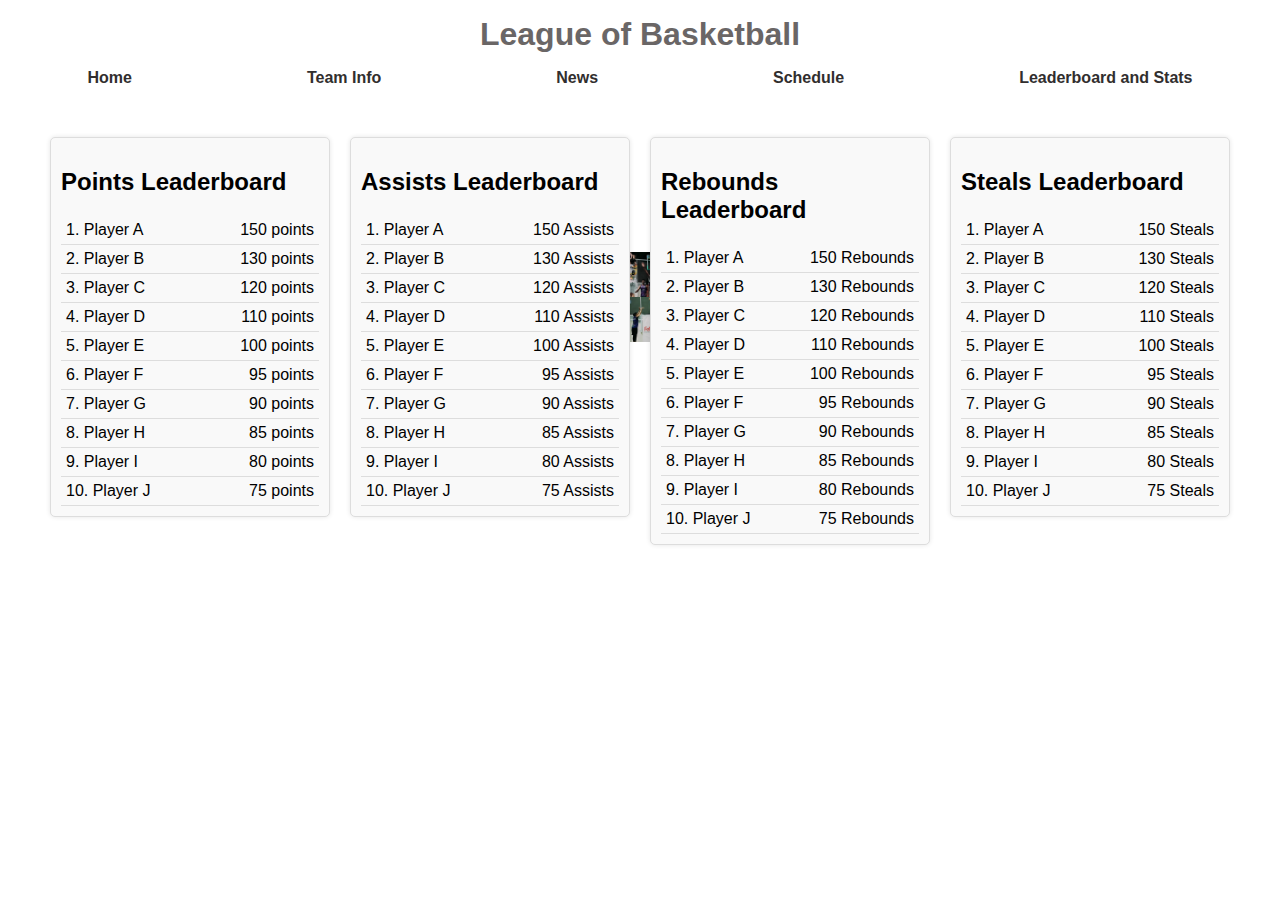
==== leaderboardstats.html @ 333e51df "." ====
<!DOCTYPE html>
<html lang="en">
<head>
  <meta charset="UTF-8">
  <meta name="viewport" content="width=device-width, initial-scale=1.0">
  <link rel="stylesheet" href="styles.css">
  <title>Leaderboard | League of Basketball</title>
  <style>
    body {
      margin: 0;
      padding: 0;
      font-family: 'Arial', sans-serif;
    }

    .header {
      background-color: #1678c800;
      color: rgb(106, 102, 102);
      text-align: center;
      padding: 1rem;
      position: relative;
    }

    .line {
      position: absolute;
      bottom: 0;
      left: 50%;
      transform: translateX(-50%);
      width: 50%;
      height: 2px;
      background-color: white;
    }

    .nav {
      background-color: #44444400;
    }

    .nav-list {
      list-style: none;
      padding: 0;
      margin: 0;
      display: flex;
      justify-content: space-around;
      align-items: center;
    }

    .nav-list a {
      text-decoration: none;
      color: rgb(49, 46, 46);
      font-weight: bold;
    }

    .main-content {
      /* Add styles for your main content area */
      padding: 20px;
    }

    .leaderboard-container {
      display: flex;
      flex-wrap: wrap;
      justify-content: space-around;
      align-items: flex-start;
      padding: 20px;
    }

    .category-leaderboard {
      flex: 1;
      max-width: 300px;
      margin: 10px;
      padding: 10px;
      background-color: #f9f9f9;
      border: 1px solid #ddd;
      border-radius: 5px;
      box-shadow: 0 0 5px rgba(0, 0, 0, 0.1);
    }

    .leaderboard-list {
      list-style: none;
      padding: 0;
      margin: 0;
    }

    .leaderboard-item {
      display: flex;
      justify-content: space-between;
      align-items: center;
      padding: 5px;
      border-bottom: 1px solid #ddd;
    }

    /* Adjust other styles as needed */
  </style>
</head>
<body>

  <!-- Header Section -->
  <header class="header">
    <h1 class="title">League of Basketball</h1>
    <div class="line"></div>
  </header>

  <!-- Navigation Section -->
  <nav class="nav">
    <ul class="nav-list">
      <li><a href="index.html">Home</a></li>
      <li><a href="teaminfo.html">Team Info</a></li>
      <li><a href="news.html">News</a></li>
      <li><a href="schedule.html">Schedule</a></li>
      <li><a href="leaderboardstats.html">Leaderboard and Stats</a></li>
    </ul>
  </nav>

  <!-- Main Content Section -->
  <section class="main-content">
    <!-- Leaderboard Container -->
    <div class="leaderboard-container" id="leaderboard-container"></div>
  </section>

  <script>
    document.addEventListener("DOMContentLoaded", function() {
      const leaderboardContainer = document.getElementById("leaderboard-container");

      // Mock data for different leaderboards
      const categories = ["Points", "Assists", "Rebounds", "Steals"];
      
      categories.forEach(category => {
        const categoryLeaderboard = document.createElement("div");
        categoryLeaderboard.classList.add("category-leaderboard");
        categoryLeaderboard.innerHTML = `
          <h2>${category} Leaderboard</h2>
          <ul class="leaderboard-list" id="${category.toLowerCase()}-leaderboard-list"></ul>
        `;

        leaderboardContainer.appendChild(categoryLeaderboard);

        // Mock data (replace with real data)
        const mockData = [
          { name: "Player A", score: 150 },
          { name: "Player B", score: 130 },
          { name: "Player C", score: 120 },
          { name: "Player D", score: 110 },
          { name: "Player E", score: 100 },
          { name: "Player F", score: 95 },
          { name: "Player G", score: 90 },
          { name: "Player H", score: 85 },
          { name: "Player I", score: 80 },
          { name: "Player J", score: 75 }
        ];

        const leaderboardList = document.getElementById(`${category.toLowerCase()}-leaderboard-list`);

        mockData.forEach((data, index) => {
          const leaderboardItem = document.createElement("li");
          leaderboardItem.classList.add("leaderboard-item");
          leaderboardItem.innerHTML = `
            <span>${index + 1}. ${data.name}</span>
            <span>${data.score} ${category === 'Points' ? 'points' : category}</span>
          `;
          leaderboardList.appendChild(leaderboardItem);
        });
      });
    });
  </script>
</body>
</html>
---- styles.css ----
body {
    margin: 0;
    padding: 0;
    font-family: 'Arial', sans-serif;
  }
  
  .header {
    background-color: #1678c800;
    color: rgb(106, 102, 102);
    text-align: center;
    padding: 1rem;
    position: relative;
  }

  .line {
    position: absolute;
    bottom: 0;
    left: 50%;
    transform: translateX(-50%);
    width: 50%;
    height: 2px;
    background-color: white;
  }
  
  .title {
    margin: 0;
  }
  
  .nav {
    background-color: #44444400;
  }
  
  .nav-list {
    list-style: none;
    padding: 0;
    margin: 0;
    display: flex;
    justify-content: space-around;
    align-items: center;
  }
  
  .nav-list a {
    text-decoration: none;
    color: rgb(33, 25, 25);
    font-weight: bold;
  }
  
  .image-section {
    text-align: left;
    padding: 20px;
  }
  
  .logo-image {
    max-width: 120%;
  }
  
  .main-content {
    /* Add styles for your main content area */
    padding: 20px;
  }
/* Add this to your CSS file */
.centered-paragraph {
    text-align: center;
    font-family: 'Comic Sans MS', cursive;
    margin-top: 20px; /* Adjust margin as needed */
  }
  
  .centered-paragraph p {
    font-size: 20px; /* Adjust font size as needed */
  }

  /* Add this to your CSS file */
.sponsors-box {
    position: absolute;
    bottom: 15px;
    right: 8px;
    border: 1px solid rgba(0, 0, 0, 0);
    padding: 5px;
    background-color: rgba(110, 116, 154, 0);
  }
  
  .sponsors-box h3 {
    text-align: center;
  }
  
  .sponsors-box ul {
    list-style: none;
    padding: 0;
  }
  
  .sponsors-box li {
    font-size: 14px;
    margin-bottom: 5px;
  }
/* Add this to your CSS file */
.footer {
    text-align: center;
    color: rgb(99, 9, 9);
    padding: 10px;
    position: absolute;
    bottom: 0;
    left: 0;
    right: 0;
  }
    
    /* Add this to your CSS file */
/* Add this to your CSS file */
/* Add this to your CSS file */
body {
  background-image: url('Images/backgroundpic.jpg'); /* Adjust the path based on your project structure */
  background-size: 90px 90px;
  background-position: center;
  background-repeat: no-repeat;
  margin: 0; /* Remove default margin for the body element */
  padding: 0; /* Remove default padding for the body element */
}
.background-pic {
  background-image: url('Images/backgroundpic.jpg'); /* Adjust the path based on your project structure */
  background-size: 90px 90px;
  background-position: center;
  background-repeat: no-repeat;
  transform: scale(0.2);
}

  


  
/* Adjust other styles as needed */
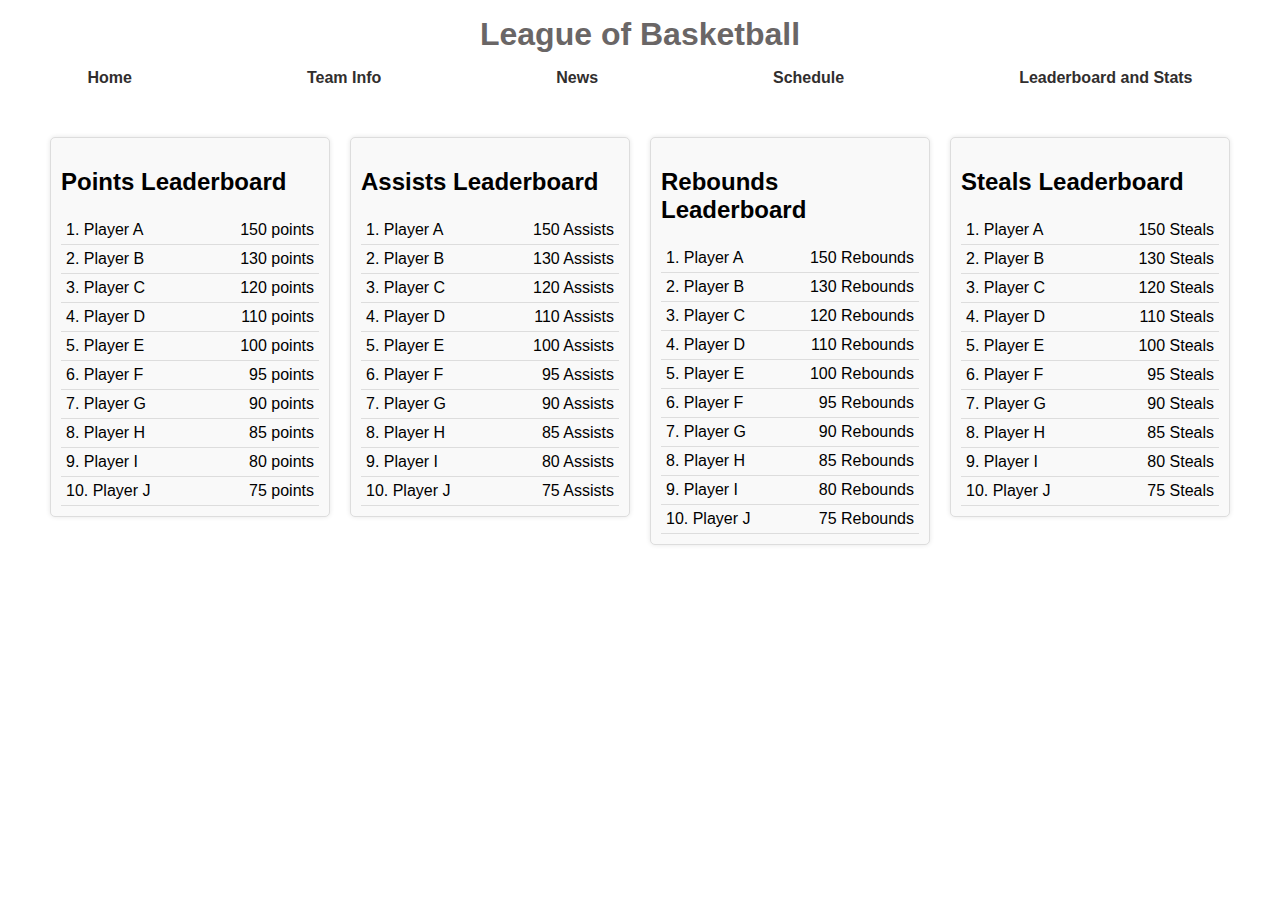
==== commit 06ec8613: "navbar" ====
--- a/leaderboardstats.html
+++ b/leaderboardstats.html
@@ -159,6 +159,15 @@
         });
       });
     });
+
+    <!-- Add this to the end of the body section in each HTML file -->
+  document.addEventListener('DOMContentLoaded', function () {
+    const navbarContainer = document.getElementById('navbar-container');
+    const navbarScript = document.createElement('script');
+    navbarScript.src = 'navbar.html';
+    navbarContainer.appendChild(navbarScript);
+  });
+
   </script>
 </body>
 </html>
--- a/styles.css
+++ b/styles.css
@@ -1,129 +1,131 @@
 body {
-    margin: 0;
-    padding: 0;
-    font-family: 'Arial', sans-serif;
+  background-color: white; /* Set background color to white */
+  margin: 0;
+  padding: 0;
+  font-family: 'Arial', sans-serif;
+}
+
+
+.header {
+  background-color: #4e4f4f65;
+  color: rgb(106, 102, 102);
+  text-align: center;
+  padding: 1rem;
+  position: relative;
+}
+
+.line {
+  position: absolute;
+  bottom: 0;
+  left: 50%;
+  transform: translateX(-50%);
+  width: 50%;
+  height: 2px;
+  background-color: white;
+}
+
+.title {
+  margin: 0;
+}
+
+.nav {
+  background-color: #44444400;
+}
+
+.nav-list {
+  list-style: none;
+  padding: 0;
+  margin: 0;
+  display: flex;
+  justify-content: space-around;
+  align-items: center;
+}
+
+.nav-list a {
+  text-decoration: none;
+  color: rgb(0, 0, 0);
+  font-weight: bold;
+}
+
+.main-content {
+  padding: 20px;
+  flex-grow: 1;
+  position: relative;
+}
+
+.centered-paragraph {
+  text-align: center;
+  font-family: 'Arial', sans-serif;
+  margin-top: 50px; /* Adjust margin as needed */
+}
+
+.centered-paragraph p {
+  font-size: 20px; /* Adjust font size as needed */
+}
+
+.footer {
+  text-align: center;
+  color: rgb(0, 0, 0);
+  padding: 10px;
+  position: fixed;
+  bottom: 0;
+  left: 0;
+  right: 0;
+  background-color: rgba(255, 255, 255, 0.8);
+  display: flex;
+  flex-direction: column;
+  align-items: center;
+}
+
+.sponsors-box {
+  position: fixed;
+  bottom: 0;
+  right: 0;
+  border: 1px solid black;
+  padding: 10px;
+  background-color: rgba(128, 85, 85, 0.15);
+  opacity: 0.8; /* Adjust opacity as needed */
+}
+
+.sponsors-box h3 {
+  text-align: center;
+}
+
+.sponsors-box ul {
+  list-style: none;
+  padding: 0;
+}
+
+.sponsors-box li {
+  font-size: 14px;
+  margin-bottom: 5px;
+}
+
+
+/* Responsive Design */
+
+@media only screen and (max-width: 768px) {
+  .nav-list {
+    flex-direction: column;
   }
-  
+
+  .nav-list a {
+    margin-bottom: 10px;
+  }
+
   .header {
-    background-color: #1678c800;
-    color: rgb(106, 102, 102);
-    text-align: center;
-    padding: 1rem;
-    position: relative;
+    padding: 0.5rem;
   }
 
   .line {
-    position: absolute;
-    bottom: 0;
-    left: 50%;
-    transform: translateX(-50%);
-    width: 50%;
-    height: 2px;
-    background-color: white;
-  }
-  
-  .title {
-    margin: 0;
-  }
-  
-  .nav {
-    background-color: #44444400;
-  }
-  
-  .nav-list {
-    list-style: none;
-    padding: 0;
-    margin: 0;
-    display: flex;
-    justify-content: space-around;
-    align-items: center;
-  }
-  
-  .nav-list a {
-    text-decoration: none;
-    color: rgb(33, 25, 25);
-    font-weight: bold;
-  }
-  
-  .image-section {
-    text-align: left;
-    padding: 20px;
-  }
-  
-  .logo-image {
-    max-width: 120%;
-  }
-  
-  .main-content {
-    /* Add styles for your main content area */
-    padding: 20px;
-  }
-/* Add this to your CSS file */
-.centered-paragraph {
-    text-align: center;
-    font-family: 'Comic Sans MS', cursive;
-    margin-top: 20px; /* Adjust margin as needed */
-  }
-  
-  .centered-paragraph p {
-    font-size: 20px; /* Adjust font size as needed */
+    height: 1px;
   }
 
-  /* Add this to your CSS file */
-.sponsors-box {
-    position: absolute;
-    bottom: 15px;
-    right: 8px;
-    border: 1px solid rgba(0, 0, 0, 0);
-    padding: 5px;
-    background-color: rgba(110, 116, 154, 0);
+  .centered-paragraph p {
+    font-size: 14px;
   }
-  
-  .sponsors-box h3 {
-    text-align: center;
+
+  .sponsors-box {
+    font-size: 10px;
   }
-  
-  .sponsors-box ul {
-    list-style: none;
-    padding: 0;
-  }
-  
-  .sponsors-box li {
-    font-size: 14px;
-    margin-bottom: 5px;
-  }
-/* Add this to your CSS file */
-.footer {
-    text-align: center;
-    color: rgb(99, 9, 9);
-    padding: 10px;
-    position: absolute;
-    bottom: 0;
-    left: 0;
-    right: 0;
-  }
-    
-    /* Add this to your CSS file */
-/* Add this to your CSS file */
-/* Add this to your CSS file */
-body {
-  background-image: url('Images/backgroundpic.jpg'); /* Adjust the path based on your project structure */
-  background-size: 90px 90px;
-  background-position: center;
-  background-repeat: no-repeat;
-  margin: 0; /* Remove default margin for the body element */
-  padding: 0; /* Remove default padding for the body element */
 }
-.background-pic {
-  background-image: url('Images/backgroundpic.jpg'); /* Adjust the path based on your project structure */
-  background-size: 90px 90px;
-  background-position: center;
-  background-repeat: no-repeat;
-  transform: scale(0.2);
-}
-
-  
-
-
-  
-/* Adjust other styles as needed */
